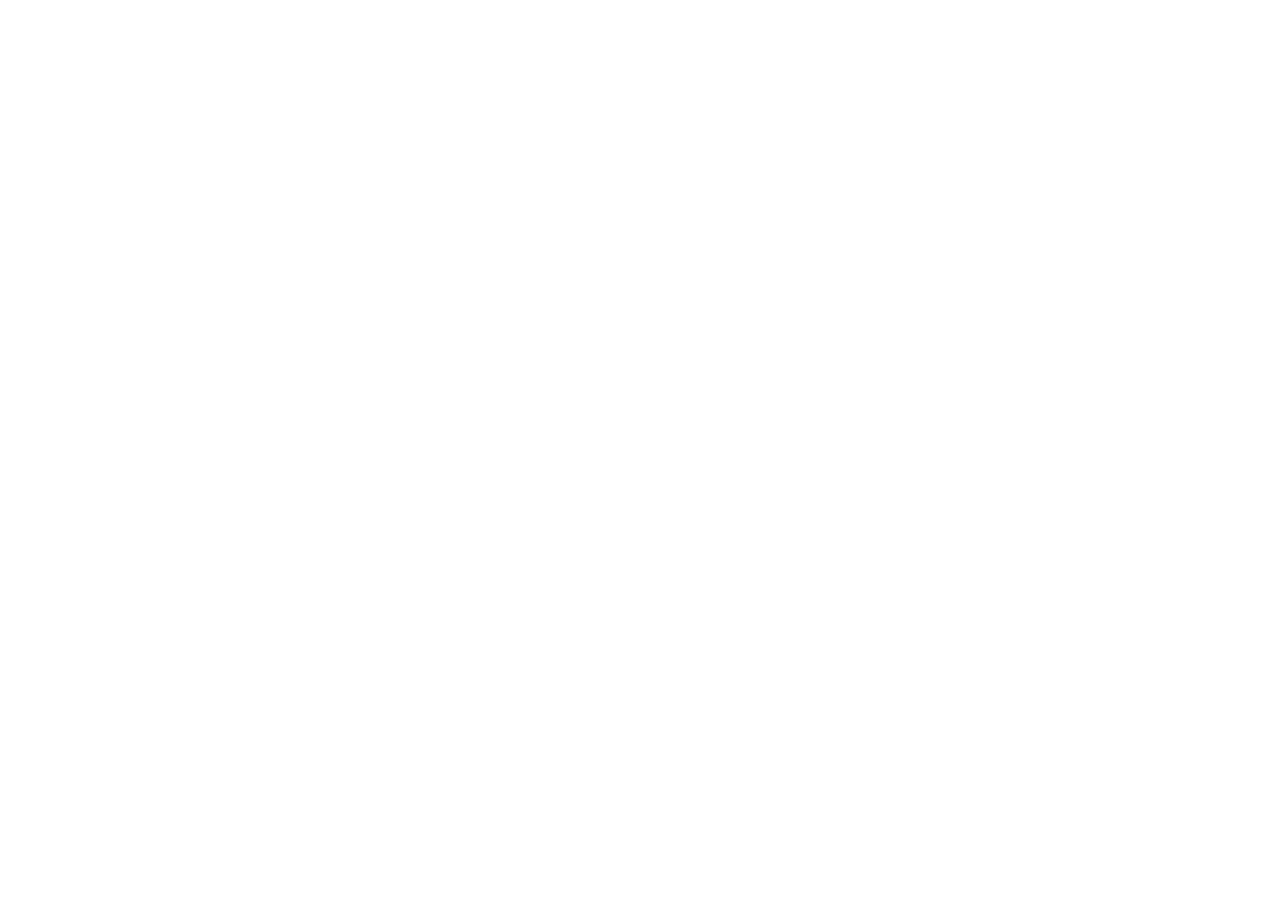
==== Paintphoto/paintphoto.html @ b4b54253 "initial dump" ====
<!DOCTYPE html>
<html lang="en">
<html>
<head>
	<meta charset="utf-8">
    <meta name="viewport" content="width=device-width, initial-scale=1, shrink-to-fit=no">

    <!-- Bootstrap CSS -->
  <link rel="stylesheet" href="https://stackpath.bootstrapcdn.com/bootstrap/4.3.1/css/bootstrap.min.css" integrity="sha384-ggOyR0iXCbMQv3Xipma34MD+dH/1fQ784/j6cY/iJTQUOhcWr7x9JvoRxT2MZw1T" crossorigin="anonymous">

  <link rel="stylesheet" href="https://use.fontawesome.com/releases/v5.6.3/css/all.css" integrity="sha384-UHRtZLI+pbxtHCWp1t77Bi1L4ZtiqrqD80Kn4Z8NTSRyMA2Fd33n5dQ8lWUE00s/" crossorigin="anonymous">

    <title>Painting &amp; Photography</title>

  <link href='https://fonts.googleapis.com/css?family=Georgia:300,400,700' rel='stylesheet' type='text/css'>
  
  <link rel="stylesheet" type="text/css" href="style.css">
</head>
<body>
<ul>


	</ul></body>
	</html>
	</html>



	<!-- <!DOCTYPE html>
<html>
<head>
	<title>Math</title>
	<link rel="stylesheet" href="styles.css">
</head>
<body>





	
	<script src="https://code.jquery.com/jquery-3.3.1.slim.min.js" integrity="sha384-q8i/X+965DzO0rT7abK41JStQIAqVgRVzpbzo5smXKp4YfRvH+8abtTE1Pi6jizo" crossorigin="anonymous"></script>
	<script src="appljs" type="text/javascript"></script>
	</body>
	</html>
 -->
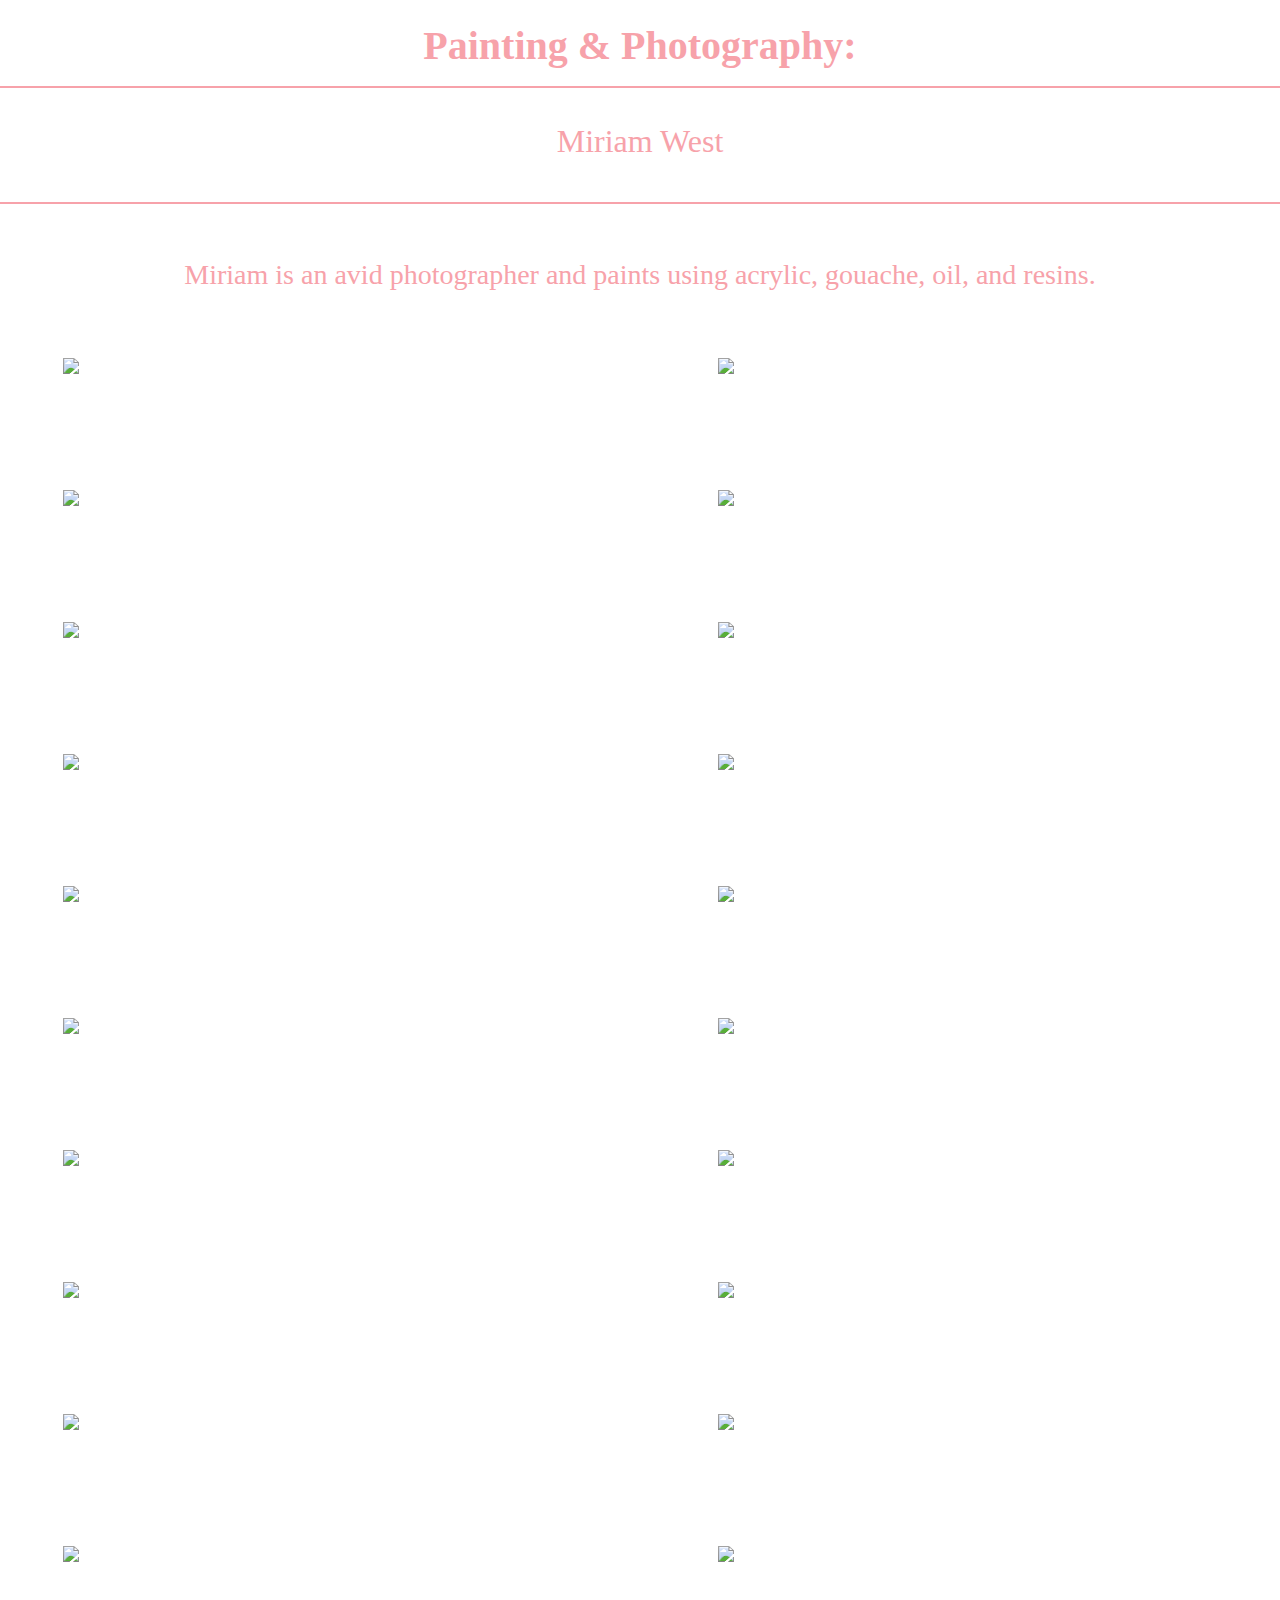
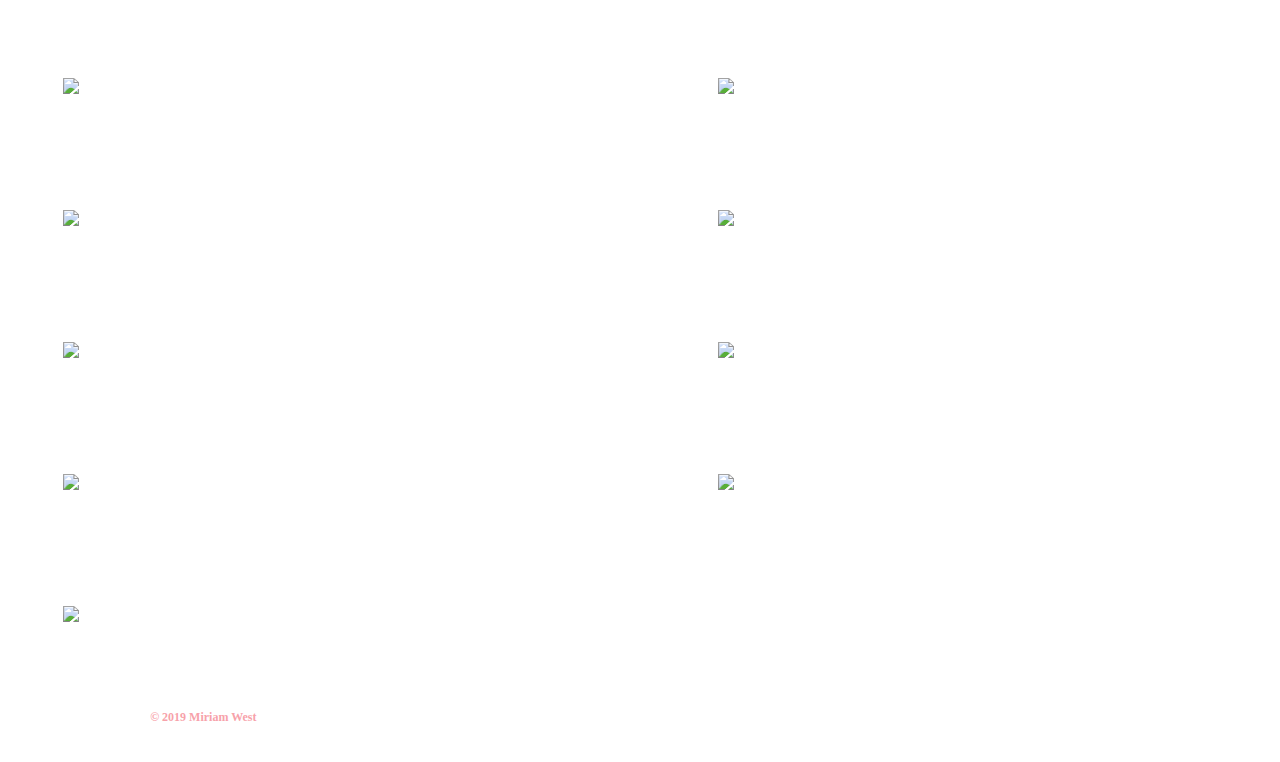
==== commit cf555e84: "test" ====
--- a/Paintphoto/paintphoto.html
+++ b/Paintphoto/paintphoto.html
@@ -1,46 +1,159 @@
 <!DOCTYPE html>
-<html lang="en">
+
 <html>
 <head>
-	<meta charset="utf-8">
-    <meta name="viewport" content="width=device-width, initial-scale=1, shrink-to-fit=no">
+  <meta charset="utf-8">
+    <meta name="viewport" content="width=device-width, initial-scale=1 shrink-to-fit=no">
 
     <!-- Bootstrap CSS -->
   <link rel="stylesheet" href="https://stackpath.bootstrapcdn.com/bootstrap/4.3.1/css/bootstrap.min.css" integrity="sha384-ggOyR0iXCbMQv3Xipma34MD+dH/1fQ784/j6cY/iJTQUOhcWr7x9JvoRxT2MZw1T" crossorigin="anonymous">
 
-  <link rel="stylesheet" href="https://use.fontawesome.com/releases/v5.6.3/css/all.css" integrity="sha384-UHRtZLI+pbxtHCWp1t77Bi1L4ZtiqrqD80Kn4Z8NTSRyMA2Fd33n5dQ8lWUE00s/" crossorigin="anonymous">
+  <meta name='viewport' content='width=device-width, initial-scale=1'>
+<link rel='stylesheet' href='https://use.fontawesome.com/releases/v5.7.0/css/all.css' integrity='sha384-lZN37f5QGtY3VHgisS14W3ExzMWZxybE1SJSEsQp9S+oqd12jhcu+A56Ebc1zFSJ' crossorigin='anonymous'>
 
-    <title>Painting &amp; Photography</title>
+    <title>Miriam West</title>
 
   <link href='https://fonts.googleapis.com/css?family=Georgia:300,400,700' rel='stylesheet' type='text/css'>
   
-  <link rel="stylesheet" type="text/css" href="style.css">
+  <link rel="stylesheet" type="text/css" href="../style.css">
+
 </head>
 <body>
-<ul>
+  <header>
+    <h1>Painting &amp; Photography:</h1>
+    <hr/>
+    <nav>
+      <h2>Miriam West</h2>
+    </nav>
+    <hr/>
+  </header>
+  
+<div>
+  <p><h3 style="text-align:center;">
+      Miriam is an avid photographer and paints using acrylic, gouache, oil, and resins.
+</h3></p>
+    <section>
+  <div class="row">
+    <figure class="col-sm-6">
+      <img src="/Users/miriamwest/Desktop/CODING/mwest/flowerfountain.jpg">
+    </figure>
+    <figure class="col-sm-6">
+       <img src="/Users/miriamwest/Desktop/CODING/mwest/skull2.jpg">
+    </figure>
+     <figure class="col-sm-6">
+       <img src="/Users/miriamwest/Desktop/CODING/mwest/melrose.jpg">
+    </figure>
+     <figure class="col-sm-6">
+       <img src="/Users/miriamwest/Desktop/CODING/mwest/gatorstudy2.jpg">
+    </figure>
+     <figure class="col-sm-6">
+      <img src="/Users/miriamwest/Desktop/CODING/mwest/cottages1.jpg">
+    </figure>
+      <figure class="col-sm-6">
+       <img src="/Users/miriamwest/Desktop/CODING/mwest/cabrini.jpg">
+    </figure>
+      <figure class="col-sm-6">
+      <img src="/Users/miriamwest/Desktop/CODING/mwest/cemetery1.jpg">
+    </figure>
+    <figure class="col-sm-6">
+      <img src="/Users/miriamwest/Desktop/CODING/mwest/cemetery2.jpg">
+    </figure>
+    <figure class="col-sm-6">
+      <img src="/Users/miriamwest/Desktop/CODING/mwest/cemetery3.jpg">
+    </figure>
+    <figure class="col-sm-6">
+      <img src="/Users/miriamwest/Desktop/CODING/mwest/levee.jpg">
+    </figure>
+    <figure class="col-sm-6">
+      <img src="/Users/miriamwest/Desktop/CODING/mwest/mgflags.jpg">
+    </figure>
+    <figure class="col-sm-6">
+      <img src="/Users/miriamwest/Desktop/CODING/mwest/bilighting.jpg">
+    </figure>
+    <figure class="col-sm-6">
+      <img src="/Users/miriamwest/Desktop/CODING/mwest/tulips.jpg">
+    </figure>
+    <figure class="col-sm-6">
+      <img src="/Users/miriamwest/Desktop/CODING/mwest/fireworks1.jpg">
+    </figure>
+    <figure class="col-sm-6">
+      <img src="/Users/miriamwest/Desktop/CODING/mwest/peacocksw.jpg">
+    </figure>
+    <figure class="col-sm-6">
+      <img src="/Users/miriamwest/Desktop/CODING/mwest/saoysters.jpg">
+    </figure>
+    <figure class="col-sm-6">
+      <img src="/Users/miriamwest/Desktop/CODING/mwest/ray1.jpg">
+    </figure>
+    <figure class="col-sm-6">
+      <img src="/Users/miriamwest/Desktop/CODING/mwest/sunset2.jpg">
+    </figure>
+    <figure class="col-sm-6">
+      <img src="/Users/miriamwest/Desktop/CODING/mwest/streetcar.jpg">
+    </figure>
+    <figure class="col-sm-6">
+      <img src="/Users/miriamwest/Desktop/CODING/mwest/broken.jpg">
+    </figure>
+    <figure class="col-sm-6">
+      <img src="/Users/miriamwest/Desktop/CODING/mwest/aloeferox.jpg">
+    </figure>
+    <figure class="col-sm-6">
+      <img src="/Users/miriamwest/Desktop/CODING/mwest/perualtar.jpg">
+    </figure>
+    <figure class="col-sm-6">
+      <img src="/Users/miriamwest/Desktop/CODING/mwest/bluefootedbooby.jpg">
+    </figure>
+    <figure class="col-sm-6">
+      <img src="/Users/miriamwest/Desktop/CODING/mwest/staytrue.jpg">
+    </figure>
+    <figure class="col-sm-6">
+      <img src="/Users/miriamwest/Desktop/CODING/mwest/spermies.jpg">
+    </figure>
+    <figure class="col-sm-6">
+      <img src="/Users/miriamwest/Desktop/CODING/mwest/nolamural1.jpg">
+    </figure>
+    <figure class="col-sm-6">
+      <img src="/Users/miriamwest/Desktop/CODING/mwest/nolamural2.jpg">
+    </figure>
+    <figure class="col-sm-6">
+      <img src="/Users/miriamwest/Desktop/CODING/mwest/mandelafreedomcharter.jpg">
+    </figure>
+    <figure class="col-sm-6">
+      <img src="/Users/miriamwest/Desktop/CODING/mwest/capetown.jpg">
+    </figure>
+  </div>
+  </section>
 
-
-	</ul></body>
-	</html>
-	</html>
-
-
-
-	<!-- <!DOCTYPE html>
-<html>
-<head>
-	<title>Math</title>
-	<link rel="stylesheet" href="styles.css">
-</head>
-<body>
+      </div>
 
 
 
 
+  <footer>
+  <div class="row">
+    <p class="col-sm-4">
+      &copy; 2019 Miriam West</p>
 
-	
-	<script src="https://code.jquery.com/jquery-3.3.1.slim.min.js" integrity="sha384-q8i/X+965DzO0rT7abK41JStQIAqVgRVzpbzo5smXKp4YfRvH+8abtTE1Pi6jizo" crossorigin="anonymous"></script>
-	<script src="appljs" type="text/javascript"></script>
-	</body>
-	</html>
- -->+     <p><ul class="col-sm-8">
+  <li class="col-sm-1">
+          <a href="https://www.linkedin.com/in/miriamwest"target="_blank"><i class='fab fa-linkedin'style="color:#669999;"></i></a>
+        </li>
+  <li class="col-sm-1">
+    <a href="https://www.instagram.com/staywildwest/"target="_blank"><i class='fab fa-instagram'style="color:#669999;"></i></a>
+</li>
+<li class="col-sm-1">
+<a href="https://www.etsy.com/shop/Westernesse"target="_blank"><i class='fab fa-etsy'style="color:#669999;"></i></a>
+</li>
+  <li class="col-sm-1">
+      <a href="https://www.patreon.com/preview/ee52af541b7e49319d8dfe0c6b1c880a"target="_blank"><i class='fab fa-patreon'style="color:#669999;"></i></a>
+    </li>
+  <li class="col-sm-1">
+       <a href="https://github.com/miriamwest/portfolio.git"target="_blank"><i class='fab fa-git-square'style="color:#669999;"></i></a>
+  </li></ul></p></div></footer>
+
+
+<script src="https://code.jquery.com/jquery-3.3.1.slim.min.js" integrity="sha384-q8i/X+965DzO0rT7abK41JStQIAqVgRVzpbzo5smXKp4YfRvH+8abtTE1Pi6jizo" crossorigin="anonymous"></script>
+<script src="https://cdnjs.cloudflare.com/ajax/libs/popper.js/1.14.7/umd/popper.min.js" integrity="sha384-UO2eT0CpHqdSJQ6hJty5KVphtPhzWj9WO1clHTMGa3JDZwrnQq4sF86dIHNDz0W1" crossorigin="anonymous"></script>
+<script src="https://stackpath.bootstrapcdn.com/bootstrap/4.3.1/js/bootstrap.min.js" integrity="sha384-JjSmVgyd0p3pXB1rRibZUAYoIIy6OrQ6VrjIEaFf/nJGzIxFDsf4x0xIM+B07jRM" crossorigin="anonymous"></script>
+</body>
+</html>
--- a/style.css
+++ b/style.css
@@ -0,0 +1,147 @@
+
+body {
+  width:100%;
+  font-family: Pacifico, Georgia;
+  font-weight: 800;
+  text-align:center;
+  color: #f7a2aa;
+  align-items: center;
+  align-content: center;
+  display: inline-block;
+}
+header {
+  padding: 22px 0;
+  display: center;
+  align-items: center;
+  align-content: center;
+  text-align: center;
+}
+
+header .row,
+footer .row {
+  display: center;
+  align-items: center;
+  align-content: center;
+}
+
+header h1 {
+  font-weight: 600;
+  margin: 0;
+  display: center;
+  align-items: center;
+  align-content: center;
+}
+
+header nav {
+  display:center;
+  padding: 18px;
+  align-items: center;
+  align-content: center;
+}
+
+header span {
+  padding: 0 22px;
+  margin: 0;
+  display: center;
+  align-items: center;
+  align-content: center;
+}
+header hr{
+  border-width: 2px;
+  border-color: #f7a2aa;
+}
+#blahblah{
+  width: 100%;
+}
+.carousel-slide{
+width: 10%;
+}
+
+#carousel-item{
+  /*width:100%;*/
+  /*height: 300px;*/
+  margin-left:0px;
+  margin-right:0px;
+  padding-bottom:100px;
+}
+.carousel-item img{
+  /*width: 100%;*/
+  /*height: 300px;*/
+  display: center;
+  margin: 0px;
+  object-fit: contain;
+}
+.carousel-item:nth-child(1){
+  margin-top: -250px;
+}
+.carousel-item:nth-child(2){
+  margin-top: -250px;
+}
+.carousel-item:nth-child(4){
+  margin-top: -250px;
+}
+.carousel-item:nth-child(5){
+  margin-top: -250px;
+}
+div #carouselExampleCaptions{
+width: 100%;
+max-height: 600px;
+overflow: hidden;
+}
+
+section .container img{
+  margin: 50px;
+  width: 100%;
+  display: inline-block;
+}
+section .row img{
+  margin: 50px;
+  width: 500px;
+  display: inline-block;
+}
+section .col-sm-3 img{
+  margin: 50px;
+  width: 100%;
+  display: inline-block;
+}
+footer {
+  font-size: 12px;
+  padding: 20px 0;
+}
+
+footer .col-sm-1 {
+  float: right;
+  display:inline-block;
+  color:#669999;
+
+}
+
+footer ul {
+  list-style: none;
+}
+
+footer li i {
+  width: 32px;
+  height: 32px;
+  font-size:24px;
+  font-color: #xf08c;
+}
+/*.btn.btn-primary {
+  border-radius: 2px;
+  border: 0px;
+  color: #f7a2aa;
+  text-shadow: none;
+  background-color: #f8f8f8;
+}
+
+.btn.btn-primary:hover {
+  color: #ffffff;
+  background-color: #dedede;
+}
+
+.btn-secondary {
+  background-color: #fdcad0;
+  color: #ffffff;
+  margin: 0 0 0px;
+}*/
+
